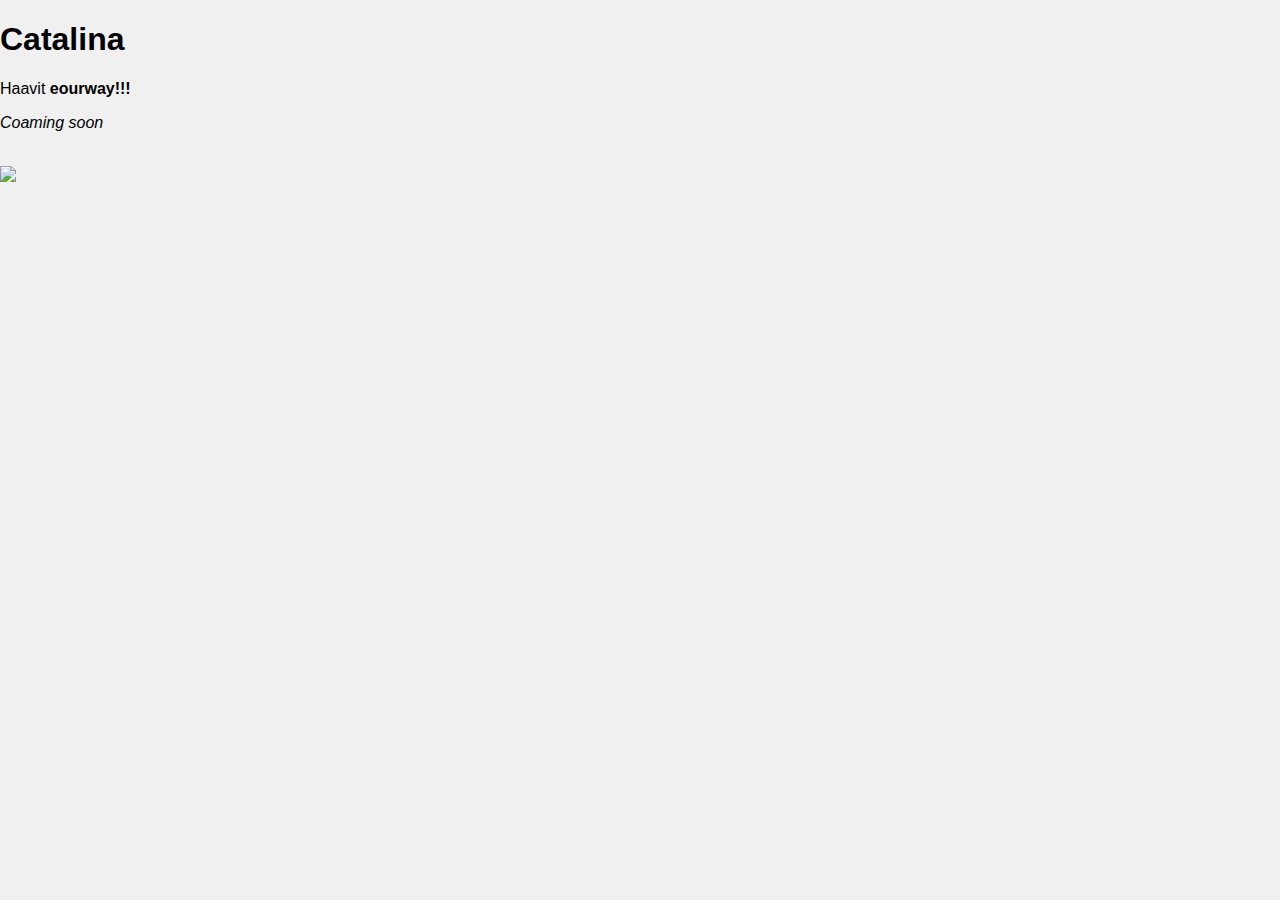
==== catalina.html @ 1ca1cf48 "added project pages + css" ====
<!DOCTYPE html>

<html>
    <head>
        <title>Catalina</title>
        <meta charset="utf-8">
        <meta name = "viewport", content = "width=device-width, initial-scale=1">
        <link rel="stylesheet" href="styles.css">
    </head>
    <body>
        <h1>Catalina</h1>
        Haavit <b>eourway!!!</b>
    <p>
        <i>Coaming soon</i>
    </p>
    <br>
    <img src="https://giffiles.alphacoders.com/222/222812.gif">
    </body>
</html>
---- styles.css ----
body 
{
    background-color: #f0f0f0;
    font-family: Helvetica Neue, sans-serif;
    margin: 0;
    padding: 0;
}

header 
{
    background-color: black;
    padding: 20px;
}

section
{
    background: white;
    color: gray;
    padding: 20px;
    display: flex;
    flex-direction: row;
}

div
{
    background: white;
    margin: auto;
    width: 100px;
}

ul
{
    margin: 0;
    padding: 0;
    list-style-type: none;
}

li
{
    display: inline-block;
    margin-right: 20px;
}

footer
{
    background-color: black;
    padding: 10px 20px;
}
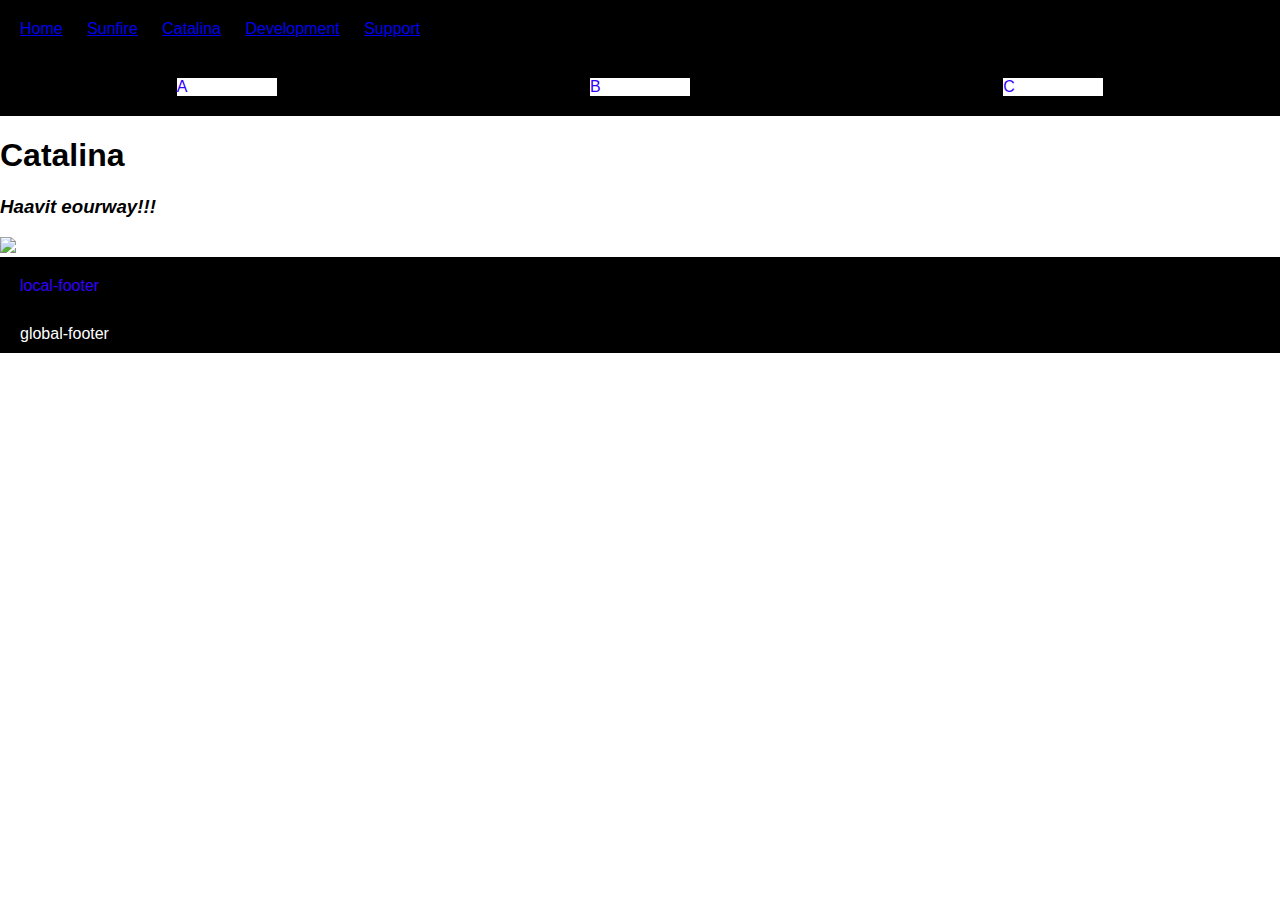
==== commit a6ebcbdb: "fixed index.html and updated other html pages to match, also tweaked styles.css" ====
--- a/catalina.html
+++ b/catalina.html
@@ -1,19 +1,39 @@
 <!DOCTYPE html>
 
 <html>
-    <head>
-        <title>Catalina</title>
-        <meta charset="utf-8">
-        <meta name = "viewport", content = "width=device-width, initial-scale=1">
-        <link rel="stylesheet" href="styles.css">
-    </head>
-    <body>
-        <h1>Catalina</h1>
-        Haavit <b>eourway!!!</b>
-    <p>
-        <i>Coaming soon</i>
-    </p>
-    <br>
-    <img src="https://giffiles.alphacoders.com/222/222812.gif">
-    </body>
-</html>
+  <head>
+    <title>Catalina</title>
+    <meta charset="utf-8">
+    <meta name = "viewport", content = "width=device-width, initial-scale=1">
+    <link rel="stylesheet" href="styles.css">
+  </head>
+
+  <body>
+    <header>
+      <nav>
+        <ul>
+          <li><a href="index.html">Home</a></li>
+          <li><a href="sunfire.html">Sunfire</a></li>
+          <li><a href="catalina.html">Catalina</a></li>
+          <li><a href="development.html">Development</a></li>  
+          <li><a href="support.html">Support</a></li>
+        </ul>
+      </nav>
+    </header>
+
+    <section>
+      <div>A</div>
+      <div>B</div>
+      <div>C</div>
+    </section>
+
+      <h1>Catalina</h1>
+      <p>
+        <h3><i> Haavit <b>eourway!!! </b></i></h3>
+      </p>
+      <img src="https://giffiles.alphacoders.com/222/222812.gif">
+    
+    <section>local-footer</section>
+    <footer>global-footer</footer>
+  </body>
+</html>--- a/styles.css
+++ b/styles.css
@@ -1,6 +1,6 @@
 body 
 {
-    background-color: #f0f0f0;
+    background-color: white;
     font-family: Helvetica Neue, sans-serif;
     margin: 0;
     padding: 0;
@@ -9,13 +9,14 @@
 header 
 {
     background-color: black;
+    color: rgb(51, 0, 255);
     padding: 20px;
 }
 
 section
 {
-    background: white;
-    color: gray;
+    background: black;
+    color: rgb(51, 0, 255);
     padding: 20px;
     display: flex;
     flex-direction: row;
@@ -44,5 +45,6 @@
 footer
 {
     background-color: black;
+    color: white;
     padding: 10px 20px;
 }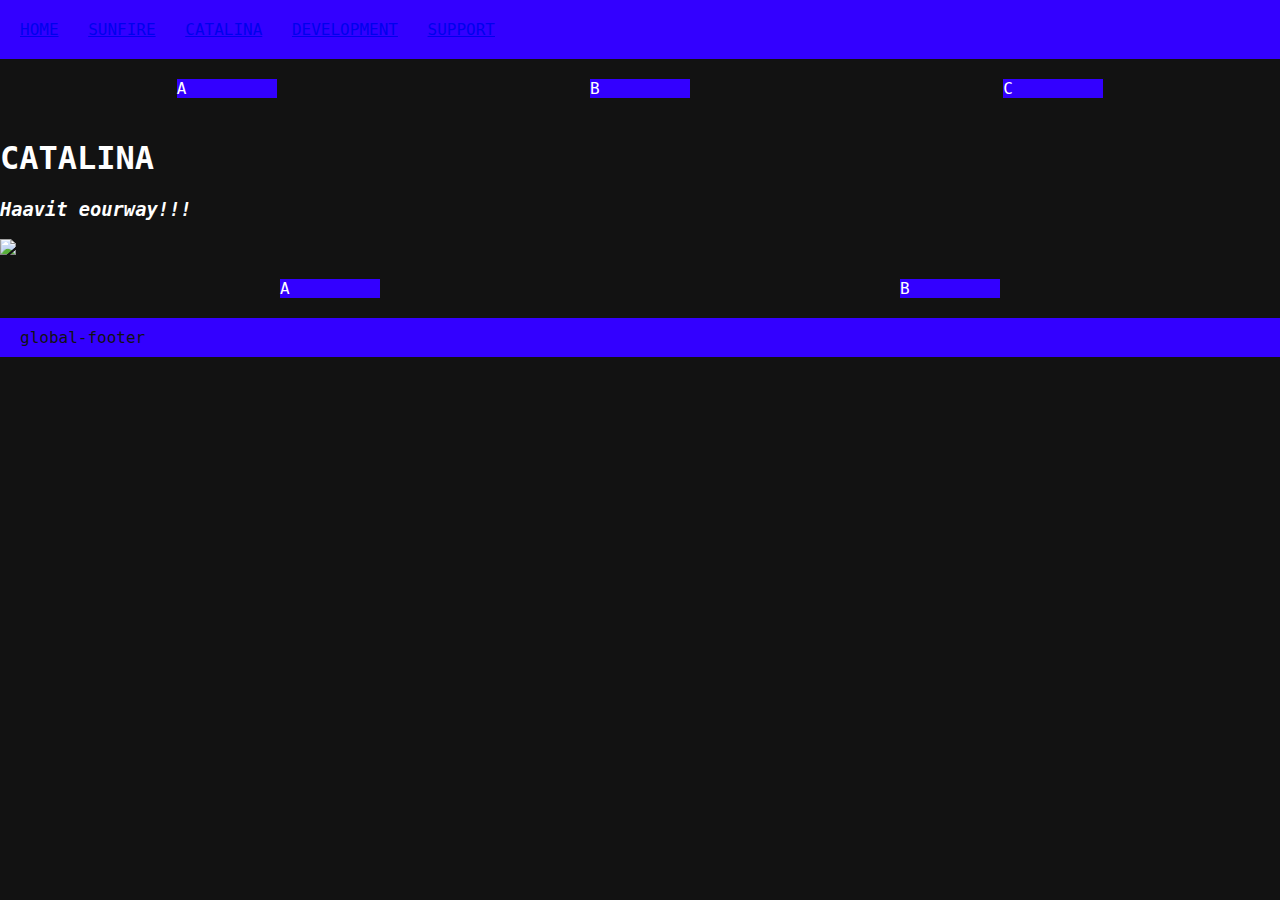
==== commit 9352b81a: "reformatted styles, then all pages to optimize for styles.css" ====
--- a/catalina.html
+++ b/catalina.html
@@ -12,11 +12,11 @@
     <header>
       <nav>
         <ul>
-          <li><a href="index.html">Home</a></li>
-          <li><a href="sunfire.html">Sunfire</a></li>
-          <li><a href="catalina.html">Catalina</a></li>
-          <li><a href="development.html">Development</a></li>  
-          <li><a href="support.html">Support</a></li>
+          <li><a href="index.html">HOME</a></li>
+          <li><a href="sunfire.html">SUNFIRE</a></li>
+          <li><a href="catalina.html">CATALINA</a></li>
+          <li><a href="development.html">DEVELOPMENT</a></li>  
+          <li><a href="support.html">SUPPORT</a></li>
         </ul>
       </nav>
     </header>
@@ -27,13 +27,17 @@
       <div>C</div>
     </section>
 
-      <h1>Catalina</h1>
+      <h1><b>CATALINA</b></h1>
       <p>
         <h3><i> Haavit <b>eourway!!! </b></i></h3>
       </p>
       <img src="https://giffiles.alphacoders.com/222/222812.gif">
     
-    <section>local-footer</section>
+    <section>
+        <div>A</div>
+        <div>B</div>
+    </section>
+    
     <footer>global-footer</footer>
   </body>
 </html>--- a/styles.css
+++ b/styles.css
@@ -1,50 +1,60 @@
 body 
 {
-    background-color: white;
-    font-family: Helvetica Neue, sans-serif;
+    background-color: #121212;
+    color: white;
+    font-family: monaco,Consolas,Lucida Console,monospace;
     margin: 0;
     padding: 0;
 }
 
 header 
 {
-    background-color: black;
-    color: rgb(51, 0, 255);
+    background-color: rgb(51, 0, 255);
+    color: #121212;
+    font-family: monaco,Consolas,Lucida Console,monospace;
     padding: 20px;
 }
 
 section
 {
-    background: black;
+    background-color: #121212;
     color: rgb(51, 0, 255);
-    padding: 20px;
+    font-family: monaco,Consolas,Lucida Console,monospace;
     display: flex;
     flex-direction: row;
+    padding: 20px;
 }
 
 div
 {
-    background: white;
+    background-color: rgb(51, 0, 255);
+    color: white;
+    font-family: monaco,Consolas,Lucida Console,monospace;
     margin: auto;
     width: 100px;
 }
 
 ul
 {
+    color: rgb(51, 0, 255);
     margin: 0;
     padding: 0;
+    font-family: monaco,Consolas,Lucida Console,monospace;
     list-style-type: none;
 }
 
 li
 {
+    color: rgb(51, 0, 255);
     display: inline-block;
+    font-family: monaco,Consolas,Lucida Console,monospace;
     margin-right: 20px;
 }
 
 footer
 {
-    background-color: black;
-    color: white;
+    background-color: rgb(51, 0, 255);
+    color: #121212;
+    font-family: monaco,Consolas,Lucida Console,monospace;
     padding: 10px 20px;
 }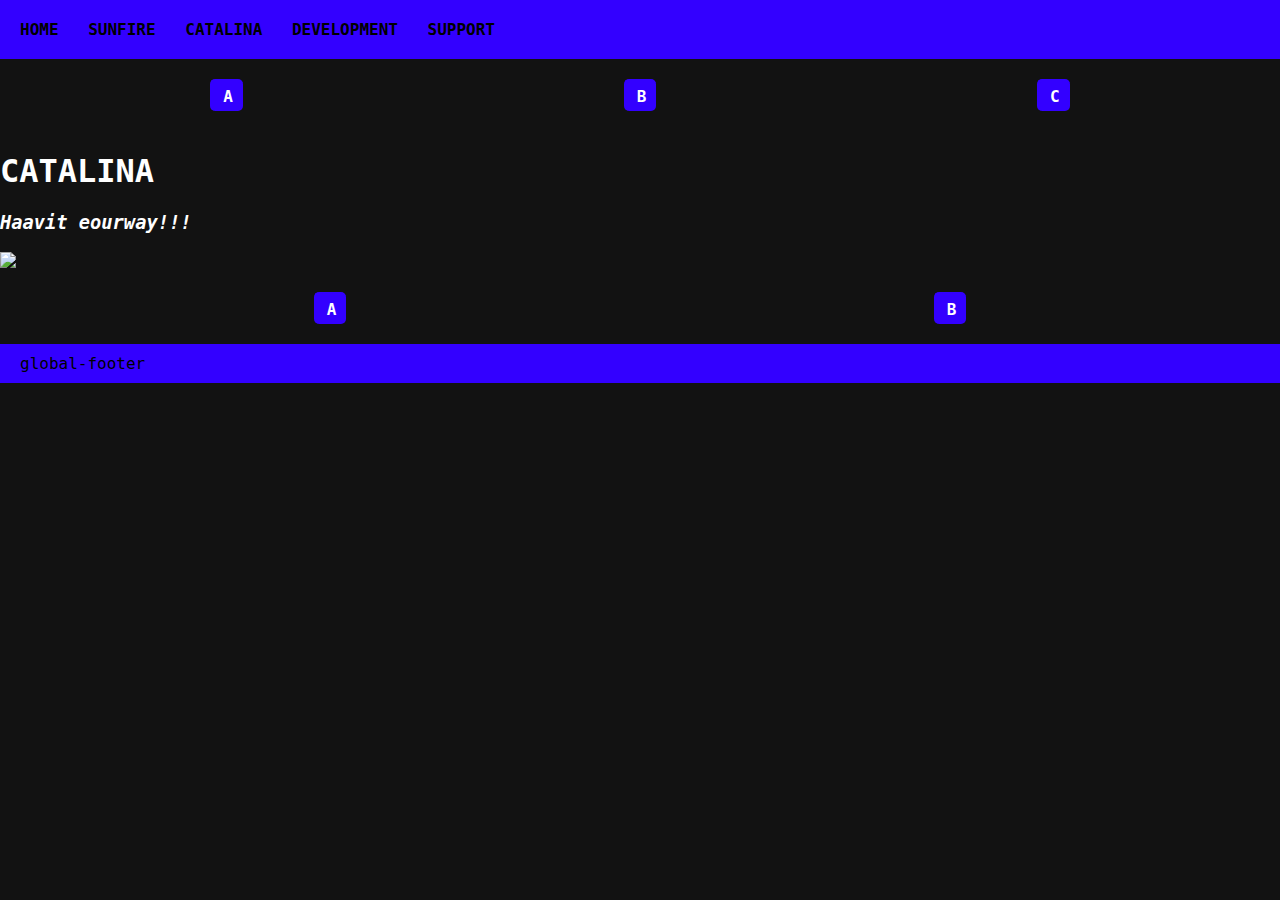
==== commit 46c87a6d: "refactoring ui" ====
--- a/catalina.html
+++ b/catalina.html
@@ -12,19 +12,19 @@
     <header>
       <nav>
         <ul>
-          <li><a href="index.html">HOME</a></li>
-          <li><a href="sunfire.html">SUNFIRE</a></li>
-          <li><a href="catalina.html">CATALINA</a></li>
-          <li><a href="development.html">DEVELOPMENT</a></li>  
-          <li><a href="support.html">SUPPORT</a></li>
+          <li><a href="index.html"><b>HOME</b></a></li>
+          <li><a href="sunfire.html"><b>SUNFIRE</b></a></li>
+          <li><a href="catalina.html"><b>CATALINA</b></a></li>
+          <li><a href="development.html"><b>DEVELOPMENT</b></a></li>  
+          <li><a href="support.html"><b>SUPPORT</b></a></li>
         </ul>
       </nav>
     </header>
 
     <section>
-      <div>A</div>
-      <div>B</div>
-      <div>C</div>
+      <div><b>A</b></div>
+      <div><b>B</b></div>
+      <div><b>C</b></div>
     </section>
 
       <h1><b>CATALINA</b></h1>
@@ -34,8 +34,8 @@
       <img src="https://giffiles.alphacoders.com/222/222812.gif">
     
     <section>
-        <div>A</div>
-        <div>B</div>
+        <div><b>A</b></div>
+        <div><b>B</b></div>
     </section>
     
     <footer>global-footer</footer>
--- a/styles.css
+++ b/styles.css
@@ -10,7 +10,7 @@
 header 
 {
     background-color: rgb(51, 0, 255);
-    color: #121212;
+    color: black;
     font-family: monaco,Consolas,Lucida Console,monospace;
     padding: 20px;
 }
@@ -31,7 +31,14 @@
     color: white;
     font-family: monaco,Consolas,Lucida Console,monospace;
     margin: auto;
-    width: 100px;
+    width: fit-content;
+    padding: 5px 10px;
+    border-top: 3px solid rgb(51, 0, 255);
+    border-left: 3px solid rgb(51, 0, 255);
+    border-top-left-radius: 5px;
+    border-bottom-left-radius: 5px;
+    border-top-right-radius: 5px;
+    border-bottom-right-radius: 5px;
 }
 
 ul
@@ -54,7 +61,35 @@
 footer
 {
     background-color: rgb(51, 0, 255);
-    color: #121212;
+    color: black;
     font-family: monaco,Consolas,Lucida Console,monospace;
     padding: 10px 20px;
+}
+
+header nav ul li a 
+{
+    color: black;
+    font-family: monaco,Consolas,Lucida Console,monospace;
+    text-decoration: none;
+    transition: color 0.3s ease, text-decoration 0.3s ease;
+}
+
+header nav ul li a:hover 
+{
+    color: white;
+    text-decoration: underline;
+}
+
+body section div a
+{
+    color: white;
+    font-family: monaco,Consolas,Lucida Console,monospace;
+    text-decoration: none;
+    transition: color 0.3s ease, text-decoration 0.3s ease;
+}
+
+body section div a:hover 
+{
+    color: rgb(51, 0, 255);
+    text-decoration: underline;
 }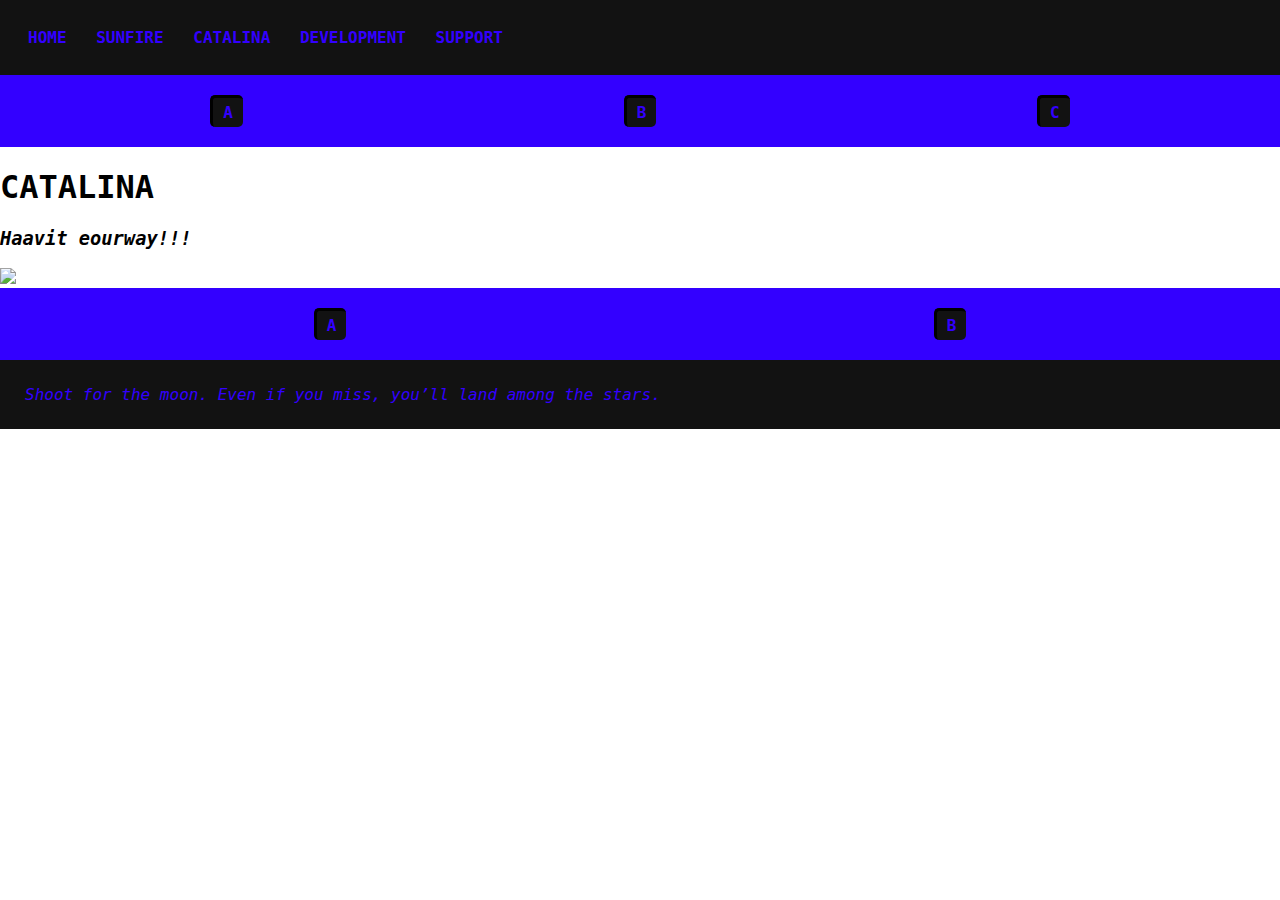
==== commit 21d86dd3: "moved mission statement + tweaked colors" ====
--- a/catalina.html
+++ b/catalina.html
@@ -38,6 +38,6 @@
         <div><b>B</b></div>
     </section>
     
-    <footer>global-footer</footer>
+    <footer><i> Shoot for the moon. Even if you miss, you’ll land among the stars. </i></footer>
   </body>
 </html>--- a/styles.css
+++ b/styles.css
@@ -1,7 +1,7 @@
 body 
 {
-    background-color: #121212;
-    color: white;
+    background-color: white;
+    color: black;
     font-family: monaco,Consolas,Lucida Console,monospace;
     margin: 0;
     padding: 0;
@@ -9,16 +9,16 @@
 
 header 
 {
-    background-color: rgb(51, 0, 255);
-    color: black;
+    background-color: #121212;
+    color: rgb(51, 0, 255);
     font-family: monaco,Consolas,Lucida Console,monospace;
-    padding: 20px;
+    padding: 28px;
 }
 
 section
 {
-    background-color: #121212;
-    color: rgb(51, 0, 255);
+    background-color: rgb(51, 0, 255);
+    color: #121212;
     font-family: monaco,Consolas,Lucida Console,monospace;
     display: flex;
     flex-direction: row;
@@ -27,14 +27,14 @@
 
 div
 {
-    background-color: rgb(51, 0, 255);
-    color: white;
+    background-color: #121212;
+    color: rgb(51, 0, 255);
     font-family: monaco,Consolas,Lucida Console,monospace;
     margin: auto;
     width: fit-content;
     padding: 5px 10px;
-    border-top: 3px solid rgb(51, 0, 255);
-    border-left: 3px solid rgb(51, 0, 255);
+    border-top: 3px solid black;
+    border-left: 3px solid black;
     border-top-left-radius: 5px;
     border-bottom-left-radius: 5px;
     border-top-right-radius: 5px;
@@ -60,15 +60,15 @@
 
 footer
 {
-    background-color: rgb(51, 0, 255);
-    color: black;
+    background-color: #121212;
+    color: rgb(51, 0, 255);
     font-family: monaco,Consolas,Lucida Console,monospace;
-    padding: 10px 20px;
+    padding: 25px;
 }
 
 header nav ul li a 
 {
-    color: black;
+    color: rgb(51, 0, 255);
     font-family: monaco,Consolas,Lucida Console,monospace;
     text-decoration: none;
     transition: color 0.3s ease, text-decoration 0.3s ease;
@@ -78,18 +78,4 @@
 {
     color: white;
     text-decoration: underline;
-}
-
-body section div a
-{
-    color: white;
-    font-family: monaco,Consolas,Lucida Console,monospace;
-    text-decoration: none;
-    transition: color 0.3s ease, text-decoration 0.3s ease;
-}
-
-body section div a:hover 
-{
-    color: rgb(51, 0, 255);
-    text-decoration: underline;
 }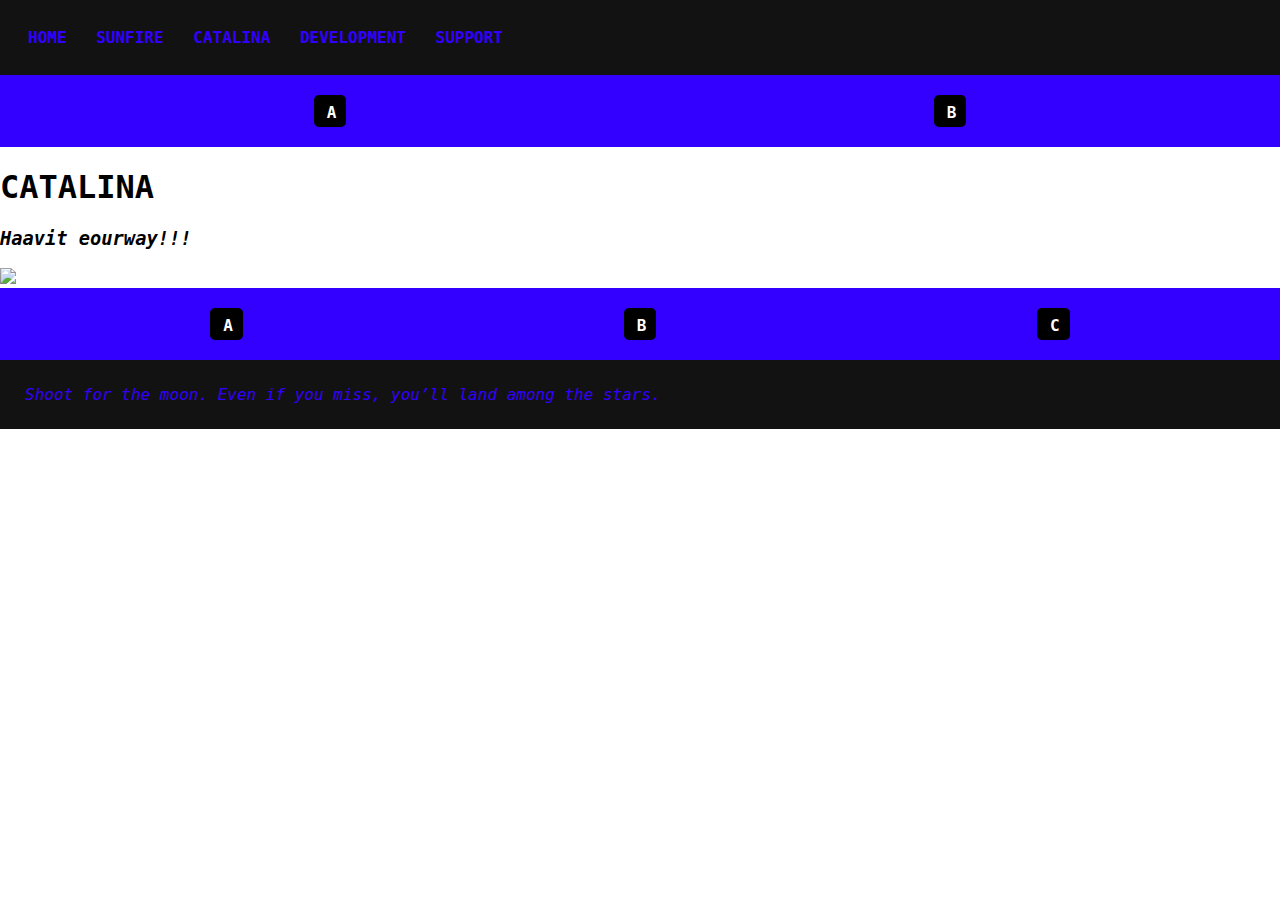
==== commit a16f1c2a: "updated dividers - not working in css" ====
--- a/catalina.html
+++ b/catalina.html
@@ -24,7 +24,6 @@
     <section>
       <div><b>A</b></div>
       <div><b>B</b></div>
-      <div><b>C</b></div>
     </section>
 
       <h1><b>CATALINA</b></h1>
@@ -36,6 +35,7 @@
     <section>
         <div><b>A</b></div>
         <div><b>B</b></div>
+        <div><b>C</b></div>
     </section>
     
     <footer><i> Shoot for the moon. Even if you miss, you’ll land among the stars. </i></footer>
--- a/styles.css
+++ b/styles.css
@@ -27,8 +27,8 @@
 
 div
 {
-    background-color: #121212;
-    color: rgb(51, 0, 255);
+    background-color: black;
+    color: white !important;
     font-family: monaco,Consolas,Lucida Console,monospace;
     margin: auto;
     width: fit-content;
